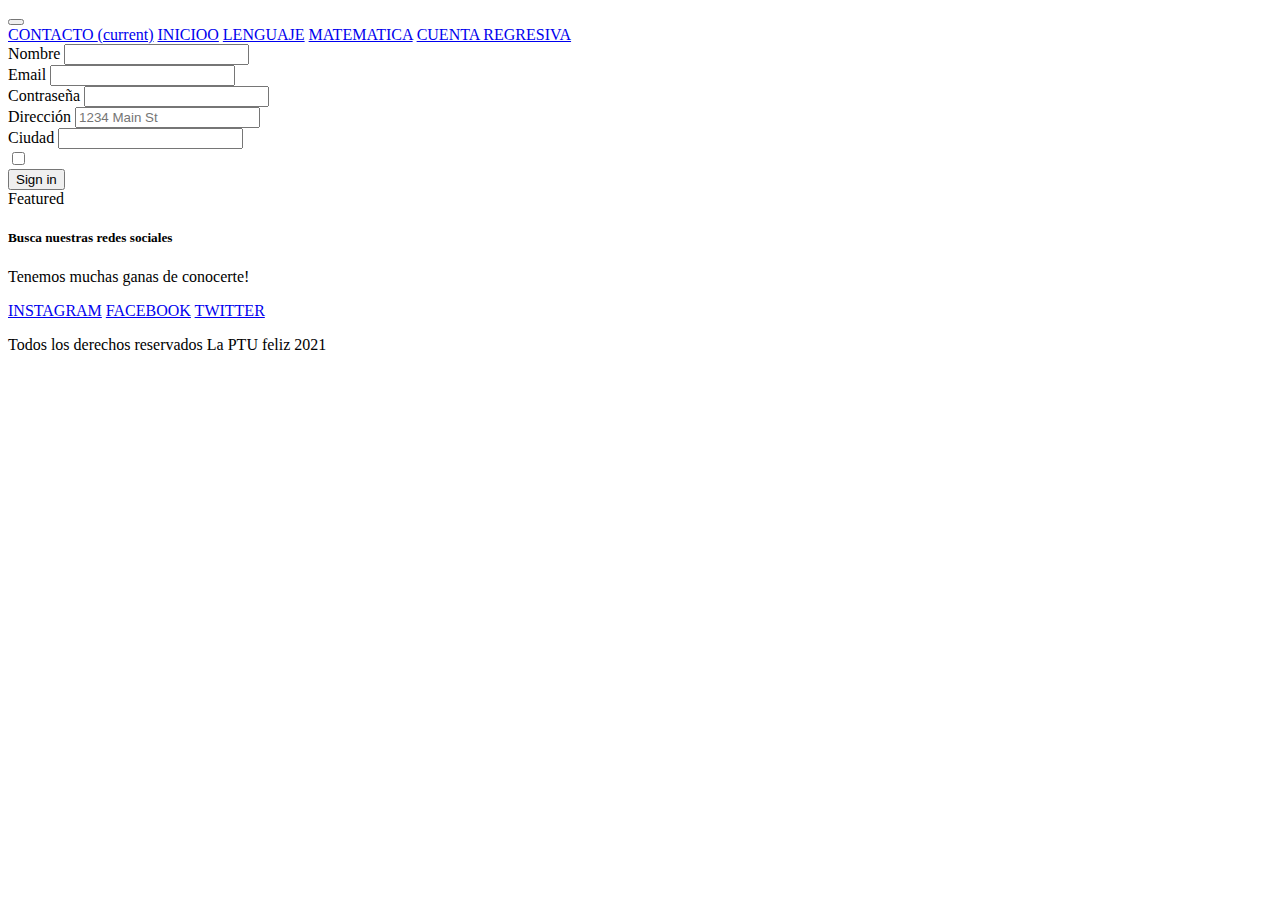
==== contacto.html @ 62b04778 "se cambia fondo" ====
<!DOCTYPE html>
<html lang="es">

<head>
  <meta charset="UTF-8">
  <meta http-equiv="X-UA-Compatible" content="IE=edge">
  <meta name="viewport" content="width=device-width, initial-scale=1.0">
  <link rel="stylesheet" href="https://cdn.jsdelivr.net/npm/bootstrap@4.6.0/dist/css/bootstrap.min.css"
    integrity="sha384-B0vP5xmATw1+K9KRQjQERJvTumQW0nPEzvF6L/Z6nronJ3oUOFUFpCjEUQouq2+l" crossorigin="anonymous">
  <link rel="stylesheet" href="./css/estilo.css" />
  <script src="https://code.jquery.com/jquery-3.5.1.slim.min.js"
    integrity="sha384-DfXdz2htPH0lsSSs5nCTpuj/zy4C+OGpamoFVy38MVBnE+IbbVYUew+OrCXaRkfj"
    crossorigin="anonymous"></script>
  <script src="https://cdn.jsdelivr.net/npm/bootstrap@4.6.0/dist/js/bootstrap.bundle.min.js"
    integrity="sha384-Piv4xVNRyMGpqkS2by6br4gNJ7DXjqk09RmUpJ8jgGtD7zP9yug3goQfGII0yAns"
    crossorigin="anonymous"></script>

  <title>Document</title>
</head>

<body>

  <nav class="navbar navbar-expand-lg navbar-light bg-info">
    <a class="navbar-brand" href="#"></a>
    <button class="navbar-toggler" type="button" data-toggle="collapse" data-target="#navbarNavAltMarkup"
      aria-controls="navbarNavAltMarkup" aria-expanded="false" aria-label="Toggle navigation">
      <span class="navbar-toggler-icon"></span>
    </button>
    <div class="collapse navbar-collapse" id="navbarNavAltMarkup">
      <div class="navbar-nav">
        <a class="nav-link active" href="#">CONTACTO <span class="sr-only">(current)</span></a>
        <a class="nav-link" href="index.html">INICIOO</a>
        <a class="nav-link" href="lenguaje.html">LENGUAJE</a>
        <a class="nav-link" href="Matematica.html">MATEMATICA</a>
        <a class="nav-link" href="cuentaRegresiva.html">CUENTA REGRESIVA</a>
        <a class="nav-link disabled" href="#" tabindex="-1" aria-disabled="true"></a>

      </div>
    </div>
  </nav>
  <div class="container">
    <form class>
      <div class="form-row">
        <div class="form-group col-md-6">
          <label for="inputname">Nombre</label>
          <input type="nME" class="form-control" id="Nombre">
        </div>
        <div class="form-group col-md-6">
          <label for="inputEmail4">Email</label>
          <input type="email" class="form-control" id="inputEmail4">
        </div>

        <div class="form-group col-md-6">
          <label for="inputPassword4">Contraseña</label>
          <input type="password" class="form-control" id="inputPassword4">
        </div>

        <div class="form-group">
          <label for="inputAddress">Dirección</label>
          <input type="text" class="form-control" id="inputAddress" placeholder="1234 Main St">
        </div>
        <div class="form-row">
          <div class="form-group col-md-6">
            <label for="inputCity">Ciudad</label>
            <input type="text" class="form-control" id="inputCity">
          </div>


        </div>
      </div>
      <div class="form-group">
        <div class="form-check text-a">
          <input class="form-check-input" type="checkbox" id="gridCheck">
          <label class="form-check-label" for="gridCheck">

          </label>
        </div>

        <button type="submit" class="btn btn-primary">Sign in</button>
    </form>
  </div>

  <footer>
    <div class="card text-center">
      <div class="card-header">
        Featured
      </div>
      <div class="card-body bg-info">
        <h5 class="card-title">Busca nuestras redes sociales</h5>
        <p class="card-text">Tenemos muchas ganas de conocerte!</p>
        <a href="http://instragram.com" class="btn btn-primary">INSTAGRAM</a>
        <a href="http://FACEBOOK.com" class="btn btn-primary">FACEBOOK</a>
        <a href="http://twitter.com" class="btn btn-primary">TWITTER</a>


      </div>
      <div class="card-footer text-muted">
        <p>Todos los derechos reservados La PTU feliz 2021</p>
      </div>
    </div>
  </footer>
  <script src="https://code.jquery.com/jquery-3.5.1.slim.min.js"
    integrity="sha384-DfXdz2htPH0lsSSs5nCTpuj/zy4C+OGpamoFVy38MVBnE+IbbVYUew+OrCXaRkfj"
    crossorigin="anonymous"></script>
  <script src="https://cdn.jsdelivr.net/npm/popper.js@1.16.1/dist/umd/popper.min.js"
    integrity="sha384-9/reFTGAW83EW2RDu2S0VKaIzap3H66lZH81PoYlFhbGU+6BZp6G7niu735Sk7lN"
    crossorigin="anonymous"></script>
  <script src="https://cdn.jsdelivr.net/npm/bootstrap@4.6.0/dist/js/bootstrap.min.js"
    integrity="sha384-+YQ4JLhjyBLPDQt//I+STsc9iw4uQqACwlvpslubQzn4u2UU2UFM80nGisd026JF"
    crossorigin="anonymous"></script>
</body>

</html>
---- css/estilo.css ----
body {
    background-image: url('https://pbs.twimg.com/media/EVrToN1XYAABH7e?format=jpg&name=small');
    background-repeat: no-repeat;
    background-attachment: fixed;
    background-size:cover;
  }
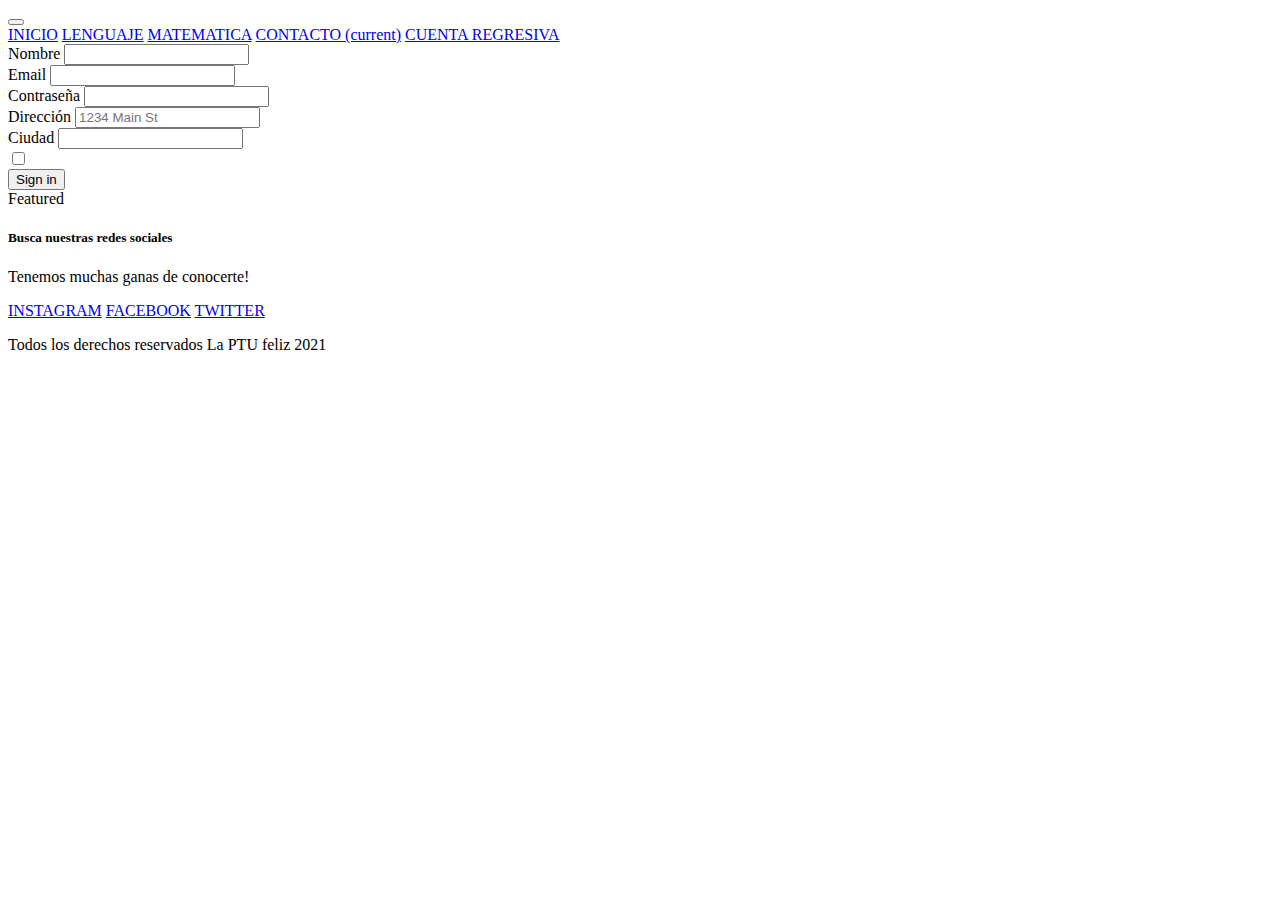
==== commit 283f0cac: "Refactorización de código" ====
--- a/contacto.html
+++ b/contacto.html
@@ -28,10 +28,11 @@
     </button>
     <div class="collapse navbar-collapse" id="navbarNavAltMarkup">
       <div class="navbar-nav">
-        <a class="nav-link active" href="#">CONTACTO <span class="sr-only">(current)</span></a>
-        <a class="nav-link" href="index.html">INICIOO</a>
+        
+        <a class="nav-link" href="index.html">INICIO</a>
         <a class="nav-link" href="lenguaje.html">LENGUAJE</a>
         <a class="nav-link" href="Matematica.html">MATEMATICA</a>
+        <a class="nav-link active" href="#">CONTACTO <span class="sr-only">(current)</span></a>
         <a class="nav-link" href="cuentaRegresiva.html">CUENTA REGRESIVA</a>
         <a class="nav-link disabled" href="#" tabindex="-1" aria-disabled="true"></a>
 
--- a/css/estilo.css
+++ b/css/estilo.css
@@ -4,4 +4,8 @@
     background-repeat: no-repeat;
     background-attachment: fixed;
     background-size:cover;
+  }
+  .button { 
+    align-items: center;
+
   }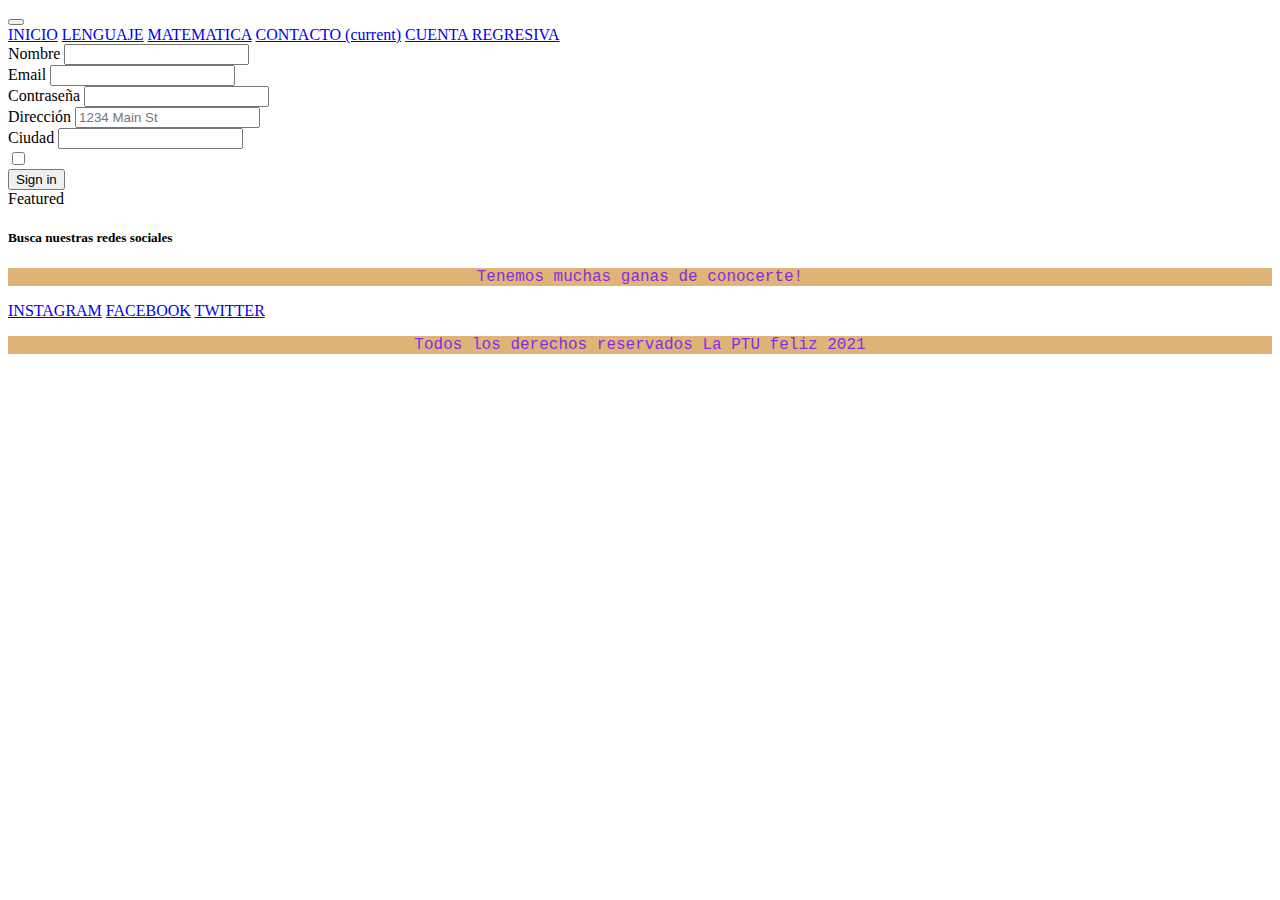
==== commit d97d5caf: "Se cambia nombre de contacto" ====
--- a/contacto.html
+++ b/contacto.html
@@ -15,7 +15,7 @@
     integrity="sha384-Piv4xVNRyMGpqkS2by6br4gNJ7DXjqk09RmUpJ8jgGtD7zP9yug3goQfGII0yAns"
     crossorigin="anonymous"></script>
 
-  <title>Document</title>
+  <title>Contacto</title>
 </head>
 
 <body>
--- a/css/estilo.css
+++ b/css/estilo.css
@@ -1,11 +1,30 @@
-
 body {
-    background-image: url('https://pbs.twimg.com/media/EVrToN1XYAABH7e?format=jpg&name=small');
-    background-repeat: no-repeat;
-    background-attachment: fixed;
-    background-size:cover;
-  }
-  .button { 
-    align-items: center;
-
-  }+  background-image: url("https://pbs.twimg.com/media/EVrToN1XYAABH7e?format=jpg&name=small");
+  background-repeat: no-repeat;
+  background-attachment: fixed;
+  background-size: cover;
+}
+.button {
+  align-items: center;
+}
+h1 {
+  background-color: blueviolet;
+  color: rgb(255, 246, 205);
+  font-size: x-large;
+  text-align: center;
+}
+h2 {
+  background-color: rgb(151, 122, 160);
+  color: black;
+  font-size: large;
+  text-align: center;
+  font-family: "Trebuchet MS", "Lucida Sans Unicode", "Lucida Grande",
+    "Lucida Sans", Arial, sans-serif;
+}
+p {
+  text-align: center;
+  background-color: rgb(223, 181, 119);
+  color: blueviolet;
+  font-size: medium;
+  font-family: "Courier New", Courier, monospace;
+}
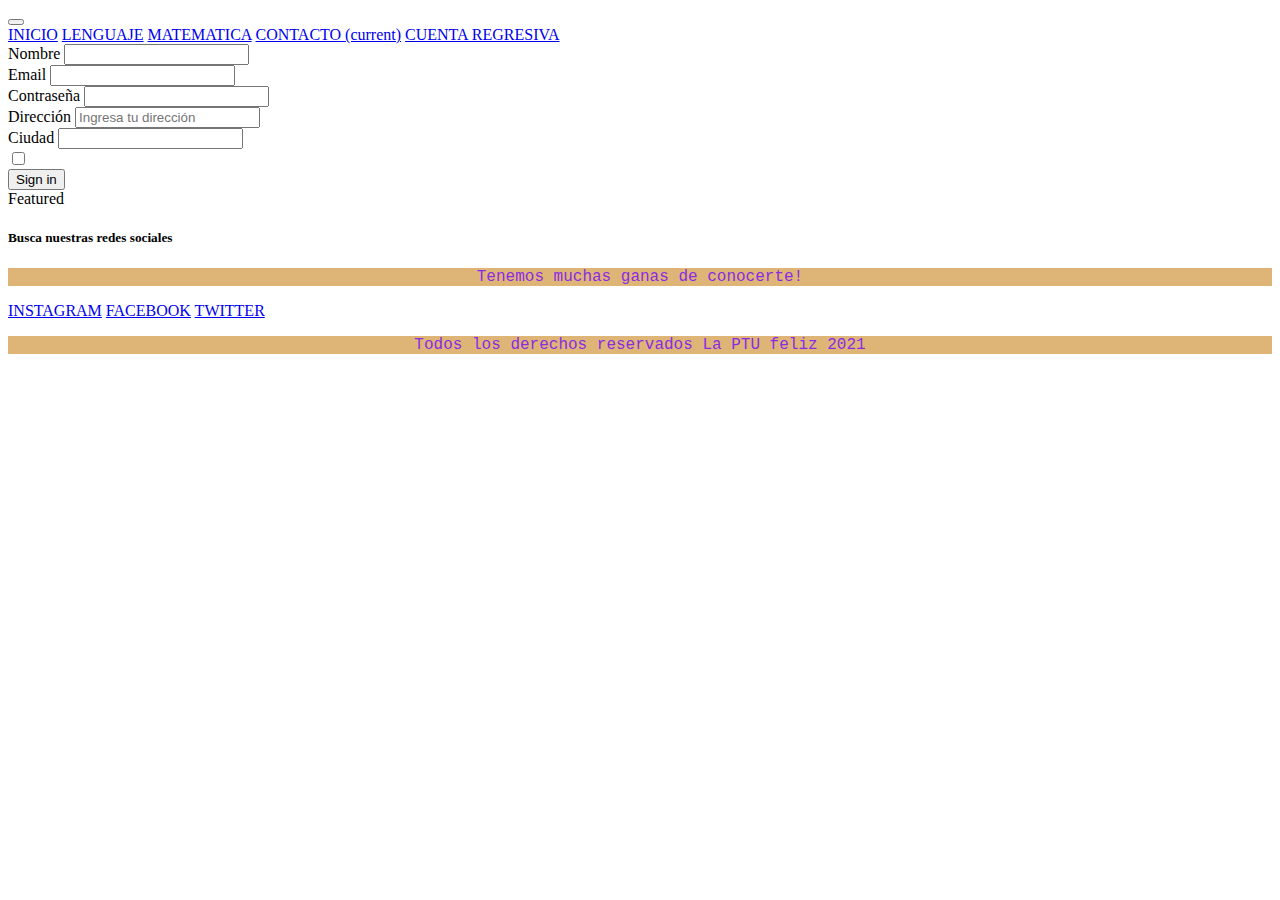
==== commit d01c244b: "Update contacto.html" ====
--- a/contacto.html
+++ b/contacto.html
@@ -58,7 +58,7 @@
 
         <div class="form-group">
           <label for="inputAddress">Dirección</label>
-          <input type="text" class="form-control" id="inputAddress" placeholder="1234 Main St">
+          <input type="text" class="form-control" id="inputAddress" placeholder="Ingresa tu dirección">
         </div>
         <div class="form-row">
           <div class="form-group col-md-6">
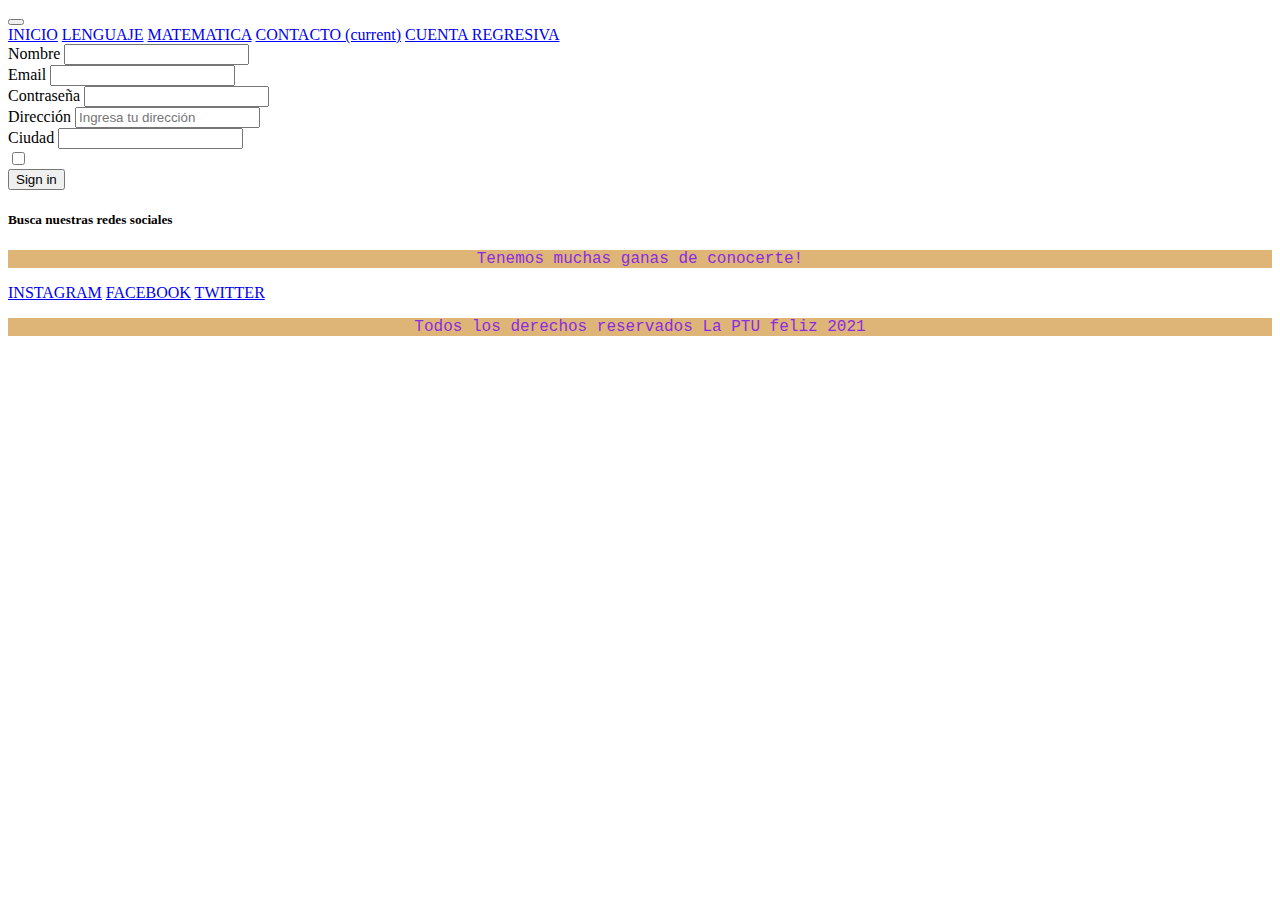
==== commit 8ebb5b2e: "Update contacto.html" ====
--- a/contacto.html
+++ b/contacto.html
@@ -84,7 +84,6 @@
   <footer>
     <div class="card text-center">
       <div class="card-header">
-        Featured
       </div>
       <div class="card-body bg-info">
         <h5 class="card-title">Busca nuestras redes sociales</h5>
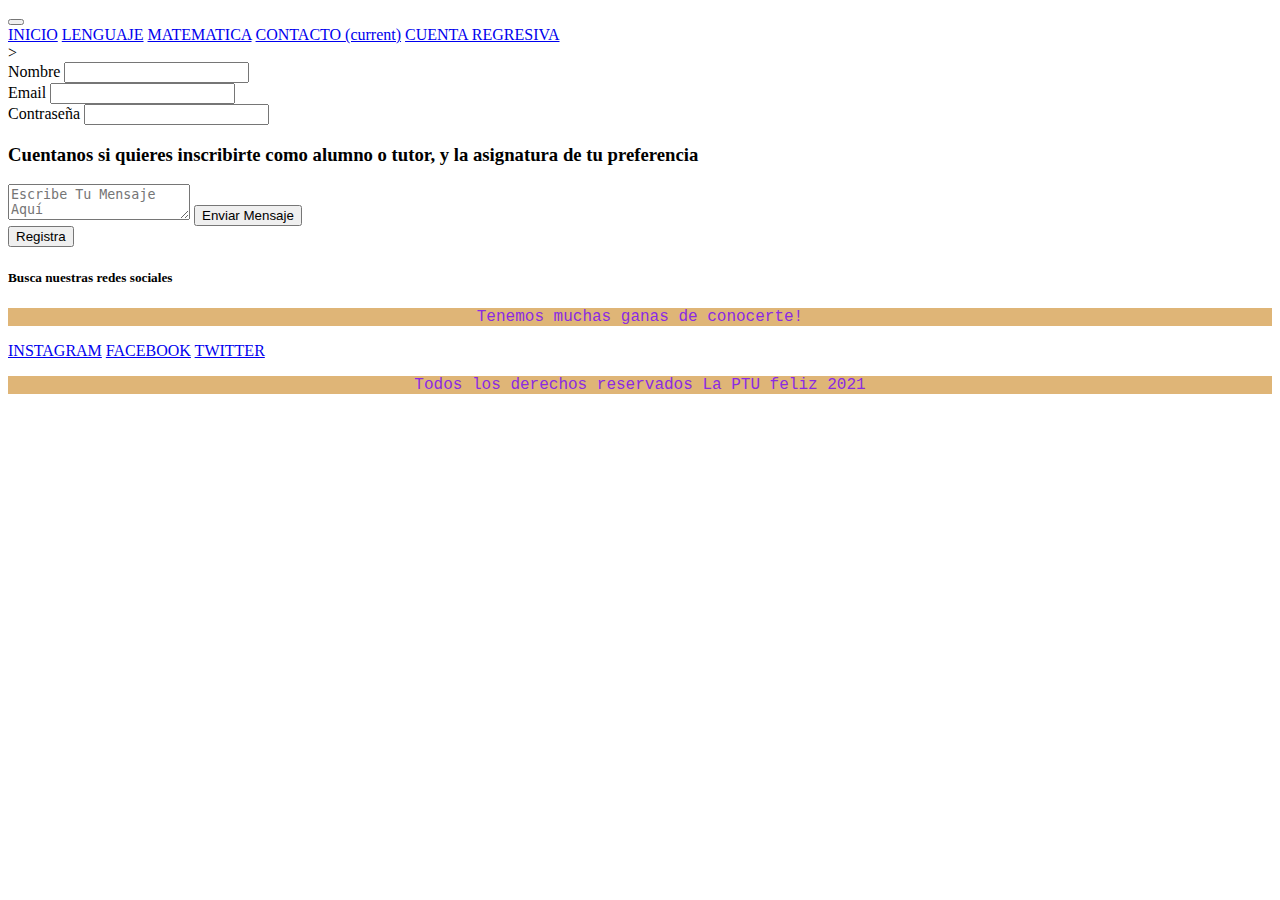
==== commit f266e076: "Validación de formulario de contacto" ====
--- a/contacto.html
+++ b/contacto.html
@@ -1,113 +1,125 @@
 <!DOCTYPE html>
 <html lang="es">
+  <head>
+    <meta charset="UTF-8" />
+    <meta http-equiv="X-UA-Compatible" content="IE=edge" />
+    <meta name="viewport" content="width=device-width, initial-scale=1.0" />
+    <link
+      rel="stylesheet"
+      href="https://cdn.jsdelivr.net/npm/bootstrap@4.6.0/dist/css/bootstrap.min.css"
+      integrity="sha384-B0vP5xmATw1+K9KRQjQERJvTumQW0nPEzvF6L/Z6nronJ3oUOFUFpCjEUQouq2+l"
+      crossorigin="anonymous"
+    />
+    <link rel="stylesheet" href="./css/estilo.css" />
+    <script
+      src="https://code.jquery.com/jquery-3.5.1.slim.min.js"
+      integrity="sha384-DfXdz2htPH0lsSSs5nCTpuj/zy4C+OGpamoFVy38MVBnE+IbbVYUew+OrCXaRkfj"
+      crossorigin="anonymous"
+    ></script>
+    <script
+      src="https://cdn.jsdelivr.net/npm/bootstrap@4.6.0/dist/js/bootstrap.bundle.min.js"
+      integrity="sha384-Piv4xVNRyMGpqkS2by6br4gNJ7DXjqk09RmUpJ8jgGtD7zP9yug3goQfGII0yAns"
+      crossorigin="anonymous"
+    ></script>
 
-<head>
-  <meta charset="UTF-8">
-  <meta http-equiv="X-UA-Compatible" content="IE=edge">
-  <meta name="viewport" content="width=device-width, initial-scale=1.0">
-  <link rel="stylesheet" href="https://cdn.jsdelivr.net/npm/bootstrap@4.6.0/dist/css/bootstrap.min.css"
-    integrity="sha384-B0vP5xmATw1+K9KRQjQERJvTumQW0nPEzvF6L/Z6nronJ3oUOFUFpCjEUQouq2+l" crossorigin="anonymous">
-  <link rel="stylesheet" href="./css/estilo.css" />
-  <script src="https://code.jquery.com/jquery-3.5.1.slim.min.js"
-    integrity="sha384-DfXdz2htPH0lsSSs5nCTpuj/zy4C+OGpamoFVy38MVBnE+IbbVYUew+OrCXaRkfj"
-    crossorigin="anonymous"></script>
-  <script src="https://cdn.jsdelivr.net/npm/bootstrap@4.6.0/dist/js/bootstrap.bundle.min.js"
-    integrity="sha384-Piv4xVNRyMGpqkS2by6br4gNJ7DXjqk09RmUpJ8jgGtD7zP9yug3goQfGII0yAns"
-    crossorigin="anonymous"></script>
+    <title>Contacto</title>
+  </head>
 
-  <title>Contacto</title>
-</head>
-
-<body>
-
-  <nav class="navbar navbar-expand-lg navbar-light bg-info">
-    <a class="navbar-brand" href="#"></a>
-    <button class="navbar-toggler" type="button" data-toggle="collapse" data-target="#navbarNavAltMarkup"
-      aria-controls="navbarNavAltMarkup" aria-expanded="false" aria-label="Toggle navigation">
-      <span class="navbar-toggler-icon"></span>
-    </button>
-    <div class="collapse navbar-collapse" id="navbarNavAltMarkup">
-      <div class="navbar-nav">
-        
-        <a class="nav-link" href="index.html">INICIO</a>
-        <a class="nav-link" href="lenguaje.html">LENGUAJE</a>
-        <a class="nav-link" href="Matematica.html">MATEMATICA</a>
-        <a class="nav-link active" href="#">CONTACTO <span class="sr-only">(current)</span></a>
-        <a class="nav-link" href="cuentaRegresiva.html">CUENTA REGRESIVA</a>
-        <a class="nav-link disabled" href="#" tabindex="-1" aria-disabled="true"></a>
-
+  <body>
+    <nav class="navbar navbar-expand-lg navbar-light bg-info">
+      <a class="navbar-brand" href="#"></a>
+      <button
+        class="navbar-toggler"
+        type="button"
+        data-toggle="collapse"
+        data-target="#navbarNavAltMarkup"
+        aria-controls="navbarNavAltMarkup"
+        aria-expanded="false"
+        aria-label="Toggle navigation"
+      >
+        <span class="navbar-toggler-icon"></span>
+      </button>
+      <div class="collapse navbar-collapse" id="navbarNavAltMarkup">
+        <div class="navbar-nav">
+          <a class="nav-link" href="index.html">INICIO</a>
+          <a class="nav-link" href="lenguaje.html">LENGUAJE</a>
+          <a class="nav-link" href="Matematica.html">MATEMATICA</a>
+          <a class="nav-link active" href="#"
+            >CONTACTO <span class="sr-only">(current)</span></a
+          >
+          <a class="nav-link" href="cuentaRegresiva.html">CUENTA REGRESIVA</a>
+          <a
+            class="nav-link disabled"
+            href="#"
+            tabindex="-1"
+            aria-disabled="true"
+          ></a>
+        </div>
       </div>
-    </div>
-  </nav>
-  <div class="container">
-    <form class>
-      <div class="form-row">
-        <div class="form-group col-md-6">
-          <label for="inputname">Nombre</label>
-          <input type="nME" class="form-control" id="Nombre">
-        </div>
-        <div class="form-group col-md-6">
-          <label for="inputEmail4">Email</label>
-          <input type="email" class="form-control" id="inputEmail4">
-        </div>
-
-        <div class="form-group col-md-6">
-          <label for="inputPassword4">Contraseña</label>
-          <input type="password" class="form-control" id="inputPassword4">
-        </div>
-
-        <div class="form-group">
-          <label for="inputAddress">Dirección</label>
-          <input type="text" class="form-control" id="inputAddress" placeholder="Ingresa tu dirección">
-        </div>
+    </nav>
+    <div class="container">
+      <form <form name="fvalida" onsubmit="valida_envia()">
+        >
         <div class="form-row">
           <div class="form-group col-md-6">
-            <label for="inputCity">Ciudad</label>
-            <input type="text" class="form-control" id="inputCity">
+            <label for="inputname">Nombre</label>
+            <input type="nME" class="form-control" id="Nombre" />
+          </div>
+          <div class="form-group col-md-6">
+            <label for="inputEmail4">Email</label>
+            <input type="email" class="form-control" id="inputEmail4" />
           </div>
 
+          <div class="form-group col-md-6">
+            <label for="inputPassword4">Contraseña</label>
+            <input type="password" class="form-control" id="inputPassword4" />
+          </div>
 
+          <div class="form-row">
+            <div class="form-group col-md-6">
+      
+          </div>
+        </div>
+        <div class="p-5">
+          <h3>Cuentanos si quieres inscribirte como alumno o tutor, y la asignatura de tu preferencia</h3>
+          <textarea class="form-control col-md-12" placeholder="Escribe Tu Mensaje Aquí" id="mensaje" name="mensaje"></textarea>
+          <input href="" class="col-md-2" type="submit" value="Enviar Mensaje">
+        </div>
+        <button type="submit" class="btn btn-primary">Registra</button>
+      </form>
+    </div>
+
+    <footer>
+      <div class="card text-center">
+        <div class="card-header"></div>
+        <div class="card-body bg-info">
+          <h5 class="card-title">Busca nuestras redes sociales</h5>
+          <p class="card-text">Tenemos muchas ganas de conocerte!</p>
+          <a href="http://instragram.com" class="btn btn-primary">INSTAGRAM</a>
+          <a href="http://FACEBOOK.com" class="btn btn-primary">FACEBOOK</a>
+          <a href="http://twitter.com" class="btn btn-primary">TWITTER</a>
+        </div>
+        <div class="card-footer text-muted">
+          <p>Todos los derechos reservados La PTU feliz 2021</p>
         </div>
       </div>
-      <div class="form-group">
-        <div class="form-check text-a">
-          <input class="form-check-input" type="checkbox" id="gridCheck">
-          <label class="form-check-label" for="gridCheck">
-
-          </label>
-        </div>
-
-        <button type="submit" class="btn btn-primary">Sign in</button>
-    </form>
-  </div>
-
-  <footer>
-    <div class="card text-center">
-      <div class="card-header">
-      </div>
-      <div class="card-body bg-info">
-        <h5 class="card-title">Busca nuestras redes sociales</h5>
-        <p class="card-text">Tenemos muchas ganas de conocerte!</p>
-        <a href="http://instragram.com" class="btn btn-primary">INSTAGRAM</a>
-        <a href="http://FACEBOOK.com" class="btn btn-primary">FACEBOOK</a>
-        <a href="http://twitter.com" class="btn btn-primary">TWITTER</a>
-
-
-      </div>
-      <div class="card-footer text-muted">
-        <p>Todos los derechos reservados La PTU feliz 2021</p>
-      </div>
-    </div>
-  </footer>
-  <script src="https://code.jquery.com/jquery-3.5.1.slim.min.js"
-    integrity="sha384-DfXdz2htPH0lsSSs5nCTpuj/zy4C+OGpamoFVy38MVBnE+IbbVYUew+OrCXaRkfj"
-    crossorigin="anonymous"></script>
-  <script src="https://cdn.jsdelivr.net/npm/popper.js@1.16.1/dist/umd/popper.min.js"
-    integrity="sha384-9/reFTGAW83EW2RDu2S0VKaIzap3H66lZH81PoYlFhbGU+6BZp6G7niu735Sk7lN"
-    crossorigin="anonymous"></script>
-  <script src="https://cdn.jsdelivr.net/npm/bootstrap@4.6.0/dist/js/bootstrap.min.js"
-    integrity="sha384-+YQ4JLhjyBLPDQt//I+STsc9iw4uQqACwlvpslubQzn4u2UU2UFM80nGisd026JF"
-    crossorigin="anonymous"></script>
-</body>
-
-</html>+    </footer>
+    <script src="./js/contacto.js"></script>
+    <script src="./js_form.js"></script>
+    <script
+      src="https://code.jquery.com/jquery-3.5.1.slim.min.js"
+      integrity="sha384-DfXdz2htPH0lsSSs5nCTpuj/zy4C+OGpamoFVy38MVBnE+IbbVYUew+OrCXaRkfj"
+      crossorigin="anonymous"
+    ></script>
+    <script
+      src="https://cdn.jsdelivr.net/npm/popper.js@1.16.1/dist/umd/popper.min.js"
+      integrity="sha384-9/reFTGAW83EW2RDu2S0VKaIzap3H66lZH81PoYlFhbGU+6BZp6G7niu735Sk7lN"
+      crossorigin="anonymous"
+    ></script>
+    <script
+      src="https://cdn.jsdelivr.net/npm/bootstrap@4.6.0/dist/js/bootstrap.min.js"
+      integrity="sha384-+YQ4JLhjyBLPDQt//I+STsc9iw4uQqACwlvpslubQzn4u2UU2UFM80nGisd026JF"
+      crossorigin="anonymous"
+    ></script>
+  </body>
+</html>
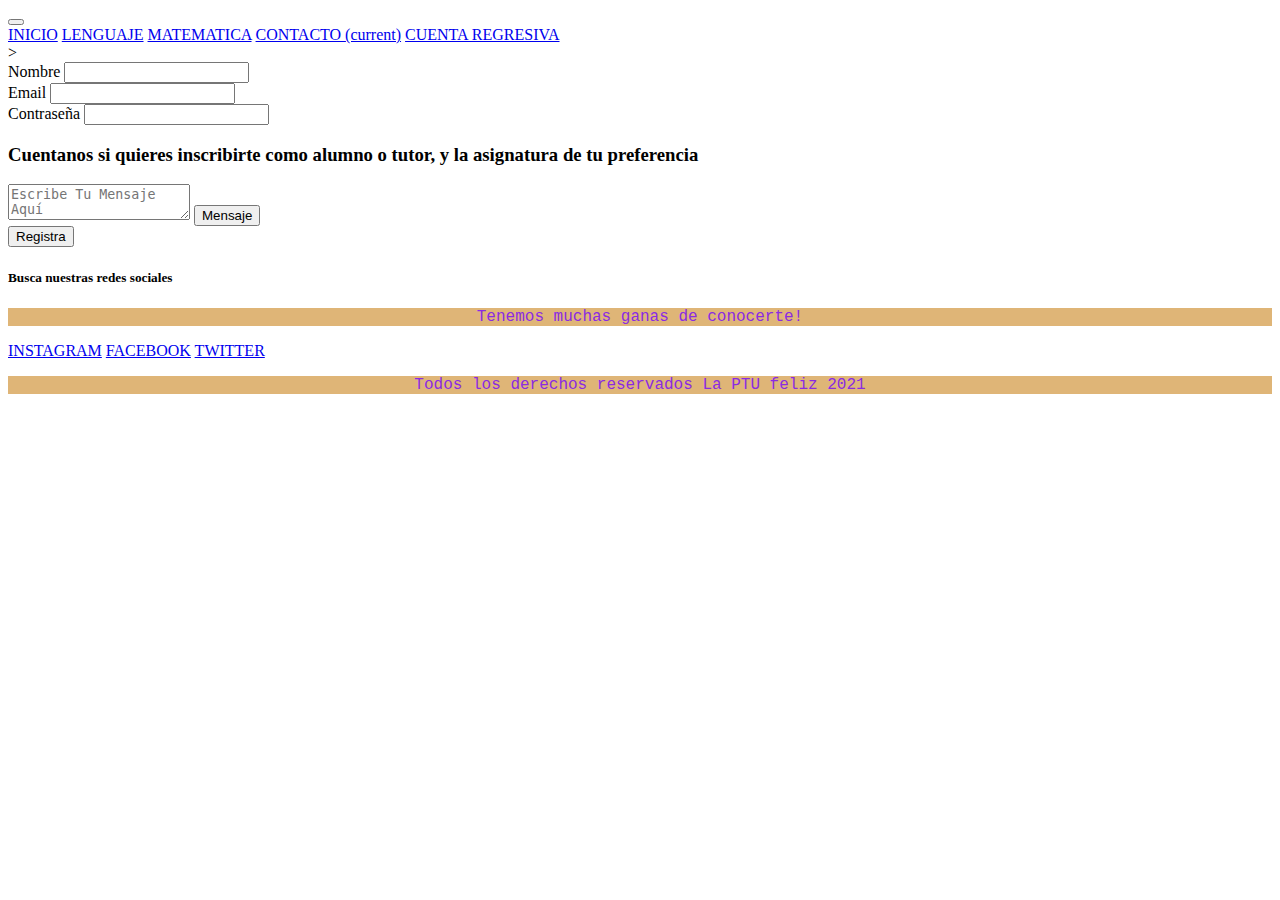
==== commit 82f310d8: "Cambio en el formulario" ====
--- a/contacto.html
+++ b/contacto.html
@@ -83,7 +83,7 @@
         <div class="p-5">
           <h3>Cuentanos si quieres inscribirte como alumno o tutor, y la asignatura de tu preferencia</h3>
           <textarea class="form-control col-md-12" placeholder="Escribe Tu Mensaje Aquí" id="mensaje" name="mensaje"></textarea>
-          <input href="" class="col-md-2" type="submit" value="Enviar Mensaje">
+          <input href="" class="col-md-2" type="submit" value="Mensaje">
         </div>
         <button type="submit" class="btn btn-primary">Registra</button>
       </form>
@@ -105,7 +105,6 @@
       </div>
     </footer>
     <script src="./js/contacto.js"></script>
-    <script src="./js_form.js"></script>
     <script
       src="https://code.jquery.com/jquery-3.5.1.slim.min.js"
       integrity="sha384-DfXdz2htPH0lsSSs5nCTpuj/zy4C+OGpamoFVy38MVBnE+IbbVYUew+OrCXaRkfj"
